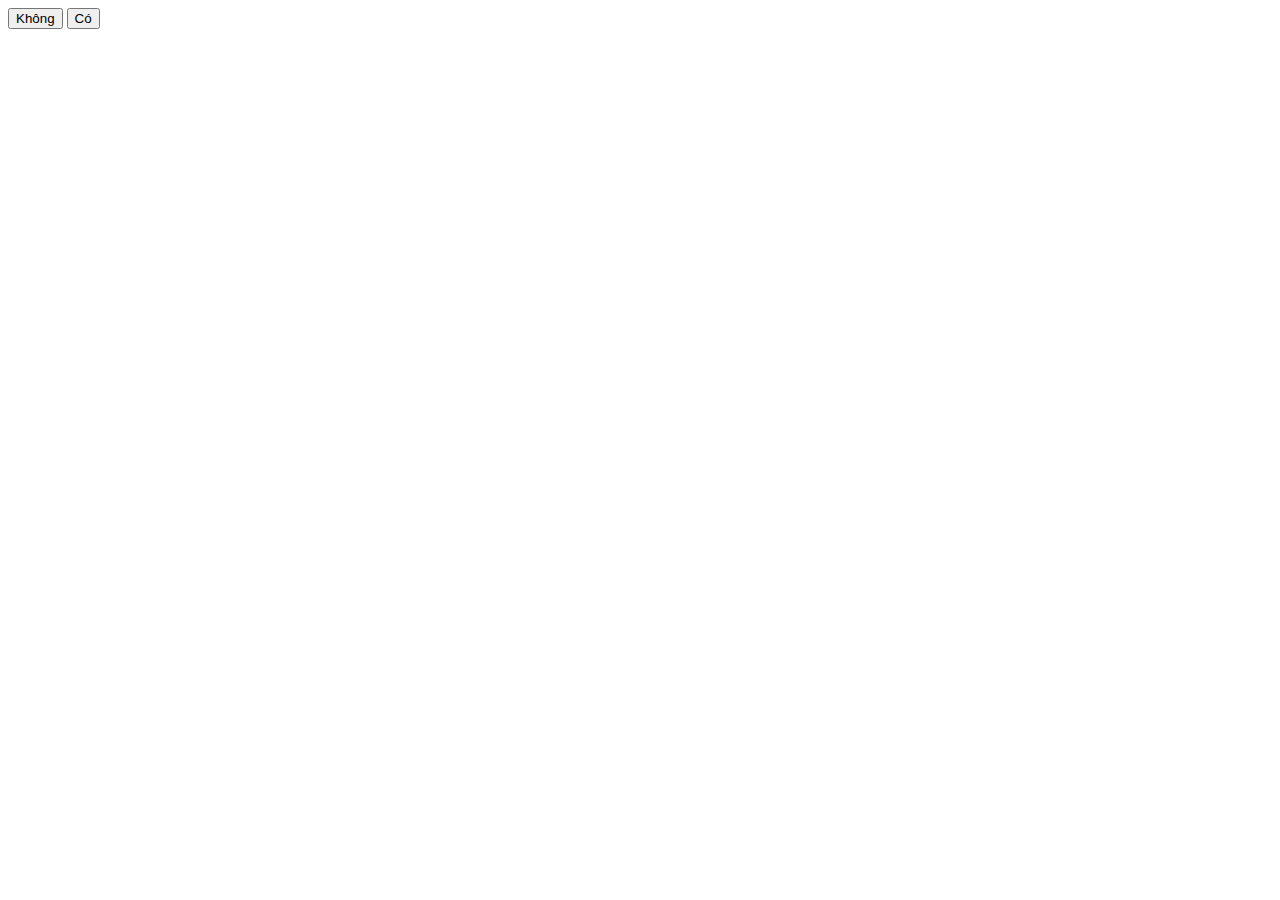
==== index.htm @ e4663387 "Rename index.html to index.htm" ====
<!DOCTYPE html>
<html lang="en">
  <head>
    <meta charset="UTF-8" />
    <meta http-equiv="X-UA-Compatible" content="IE=edge" />
    <meta name="viewport" content="width=device-width, initial-scale=1.0" />
    <title></title>
    <link rel="preconnect" href="https://fonts.gstatic.com" />
    <link
      href="https://fonts.googleapis.com/css2?family=Pacifico&display=swap"
      rel="stylesheet"
    />
    <link
      rel="stylesheet"
      href="https://cdnjs.cloudflare.com/ajax/libs/animate.css/4.1.1/animate.min.css"
    />
    <link rel="stylesheet" href="./style.css" />
  </head>
  <body>
    <div id="text"></div>
    <div class="btn-wrapper">
      <input type="button" id="btn-no" value="Không" />
      <input
        type="button"
        id="btn-ok"
        value="Có"
        class="animate__animated animate__tada animate__infinite"
      />
    </div>

    <!-- <div id="copyright">Nguyễn Đức Long</div> -->
    <script src="./script.js"></script>
  </body>
</html>
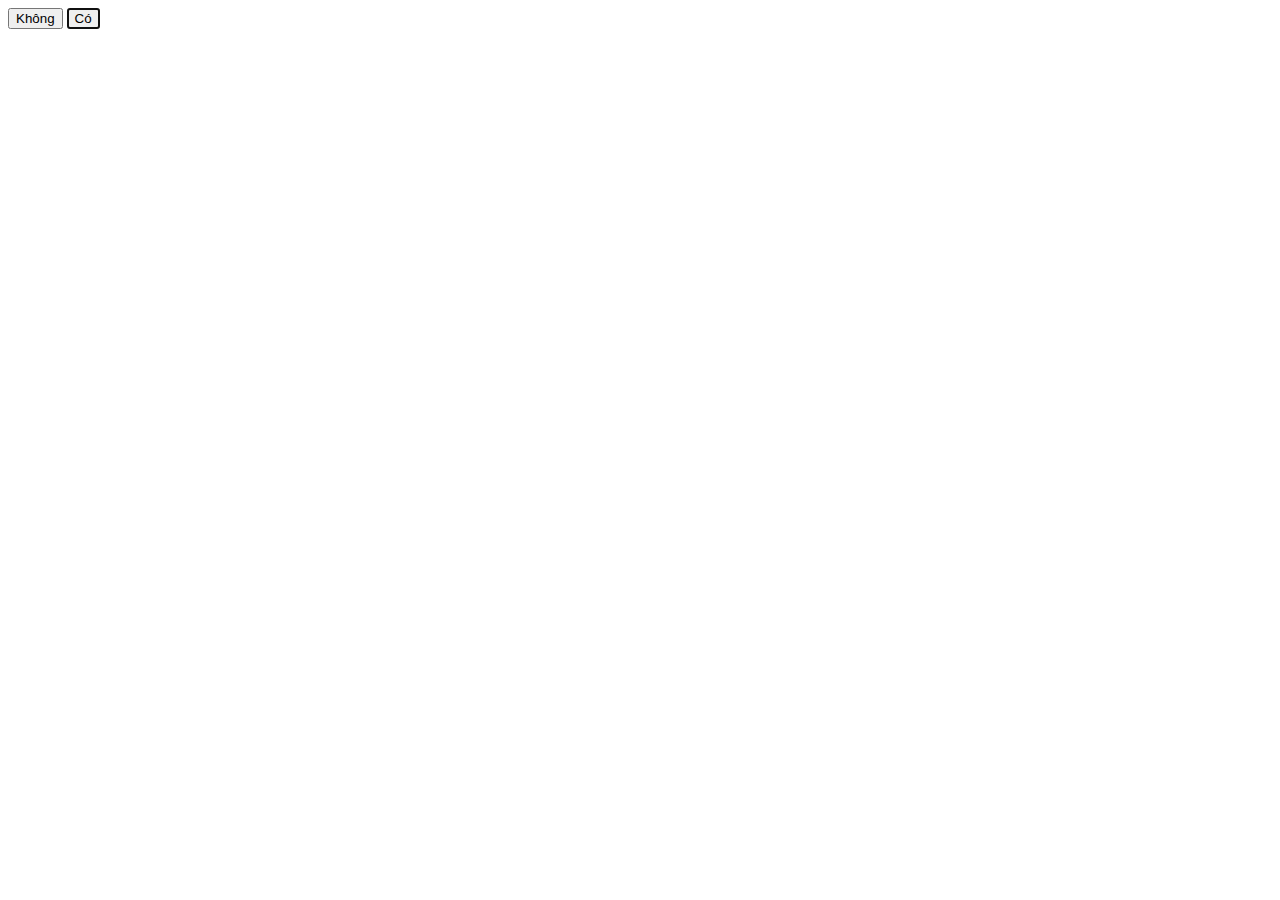
==== commit 57a2efee: "update" ====
--- a/index.htm
+++ b/index.htm
@@ -14,7 +14,7 @@
       rel="stylesheet"
       href="https://cdnjs.cloudflare.com/ajax/libs/animate.css/4.1.1/animate.min.css"
     />
-    <link rel="stylesheet" href="./style.css" />
+    <link rel="stylesheet" href="./css/style.css" />
   </head>
   <body>
     <div id="text"></div>
@@ -29,6 +29,27 @@
     </div>
 
     <!-- <div id="copyright">Nguyễn Đức Long</div> -->
-    <script src="./script.js"></script>
+
+    <!-- SCRIPT -->
+    <!-- The core Firebase JS SDK is always required and must be listed first -->
+    <script src="https://www.gstatic.com/firebasejs/8.3.0/firebase-app.js"></script>
+    <script src="https://www.gstatic.com/firebasejs/8.3.0/firebase-firestore.js"></script>
+
+    <script>
+      // Your web app's Firebase configuration
+      // For Firebase JS SDK v7.20.0 and later, measurementId is optional
+      var firebaseConfig = {
+        apiKey: "AIzaSyCmF5wtJfHpA0cXJ0ufCPFOpaKmPbq6cgw",
+        authDomain: "fall-in-love-f8235.firebaseapp.com",
+        projectId: "fall-in-love-f8235",
+        storageBucket: "fall-in-love-f8235.appspot.com",
+        messagingSenderId: "349134923603",
+        appId: "1:349134923603:web:f8a3e45c4ec16389d2a3a6",
+        measurementId: "G-4N4JDPX6MP",
+      };
+      // Initialize Firebase
+      firebase.initializeApp(firebaseConfig);
+    </script>
+    <script src="./js/script.js" type="module"></script>
   </body>
 </html>
